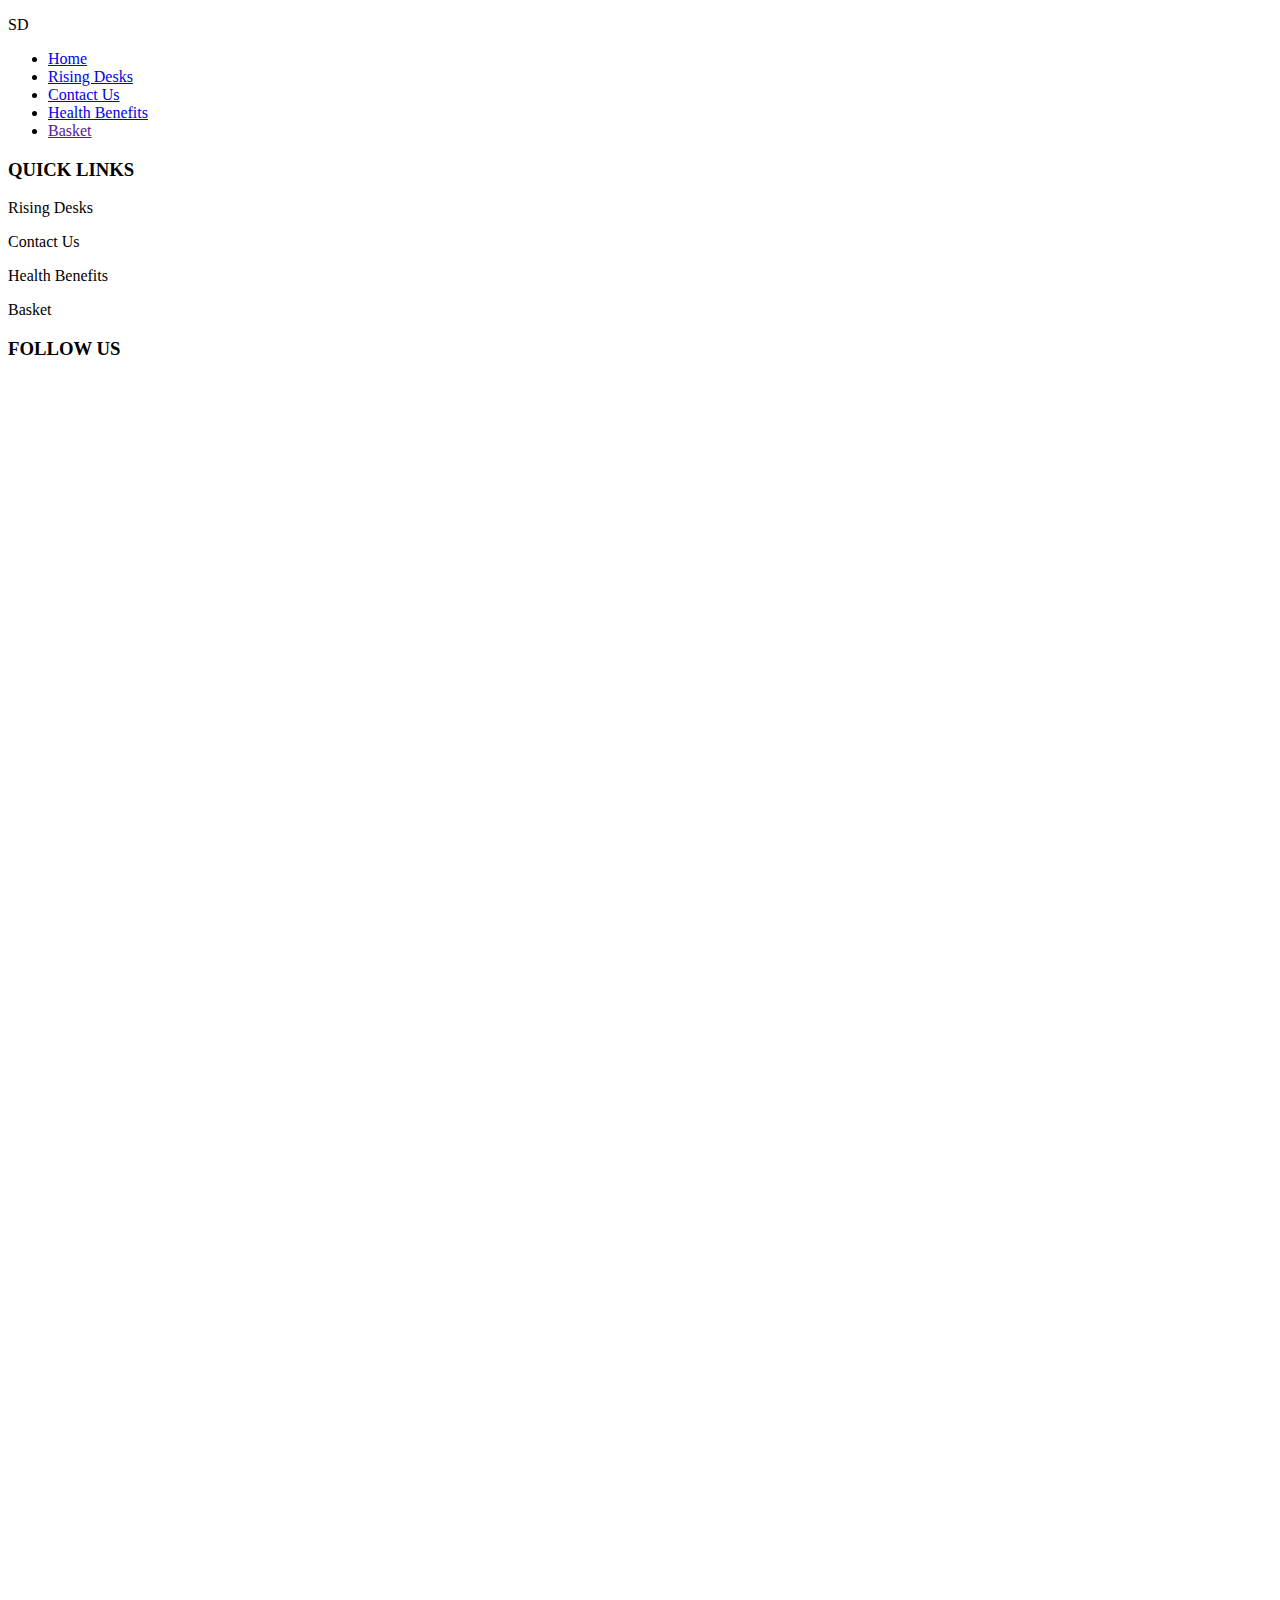
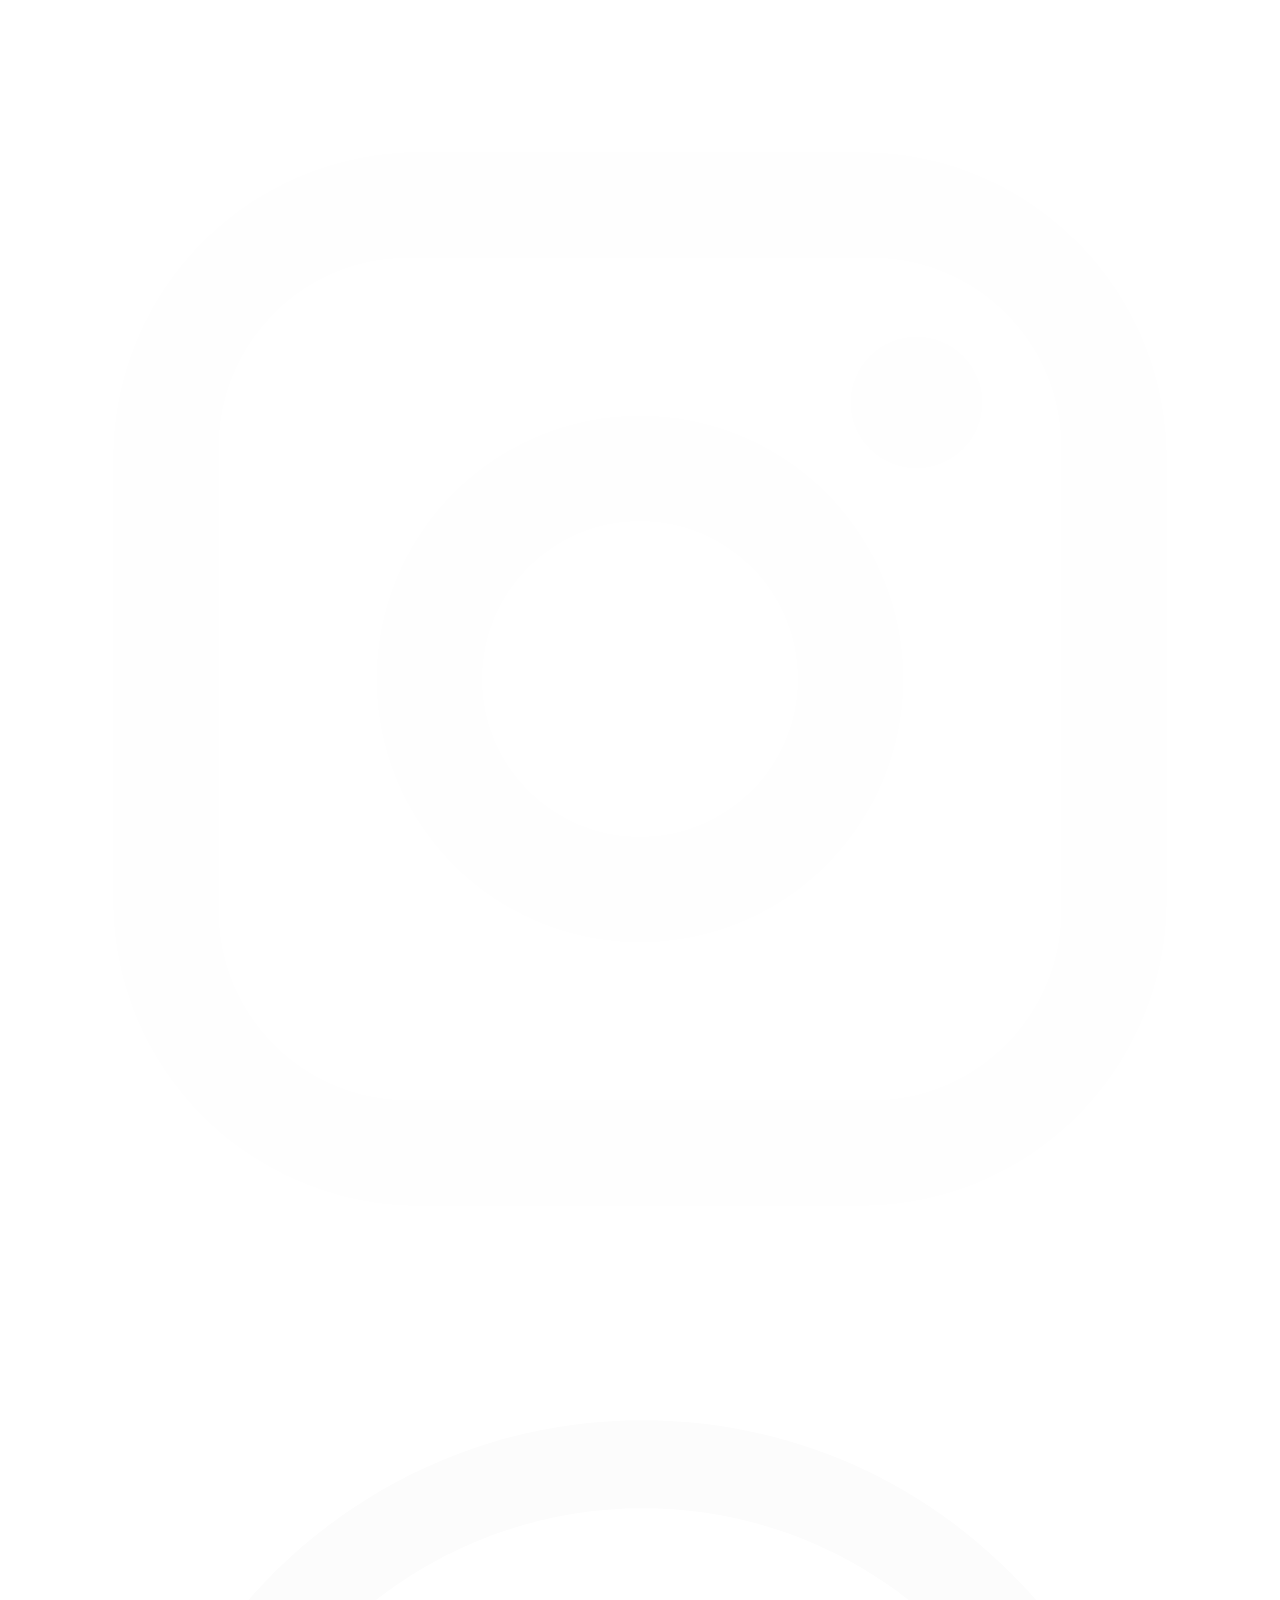
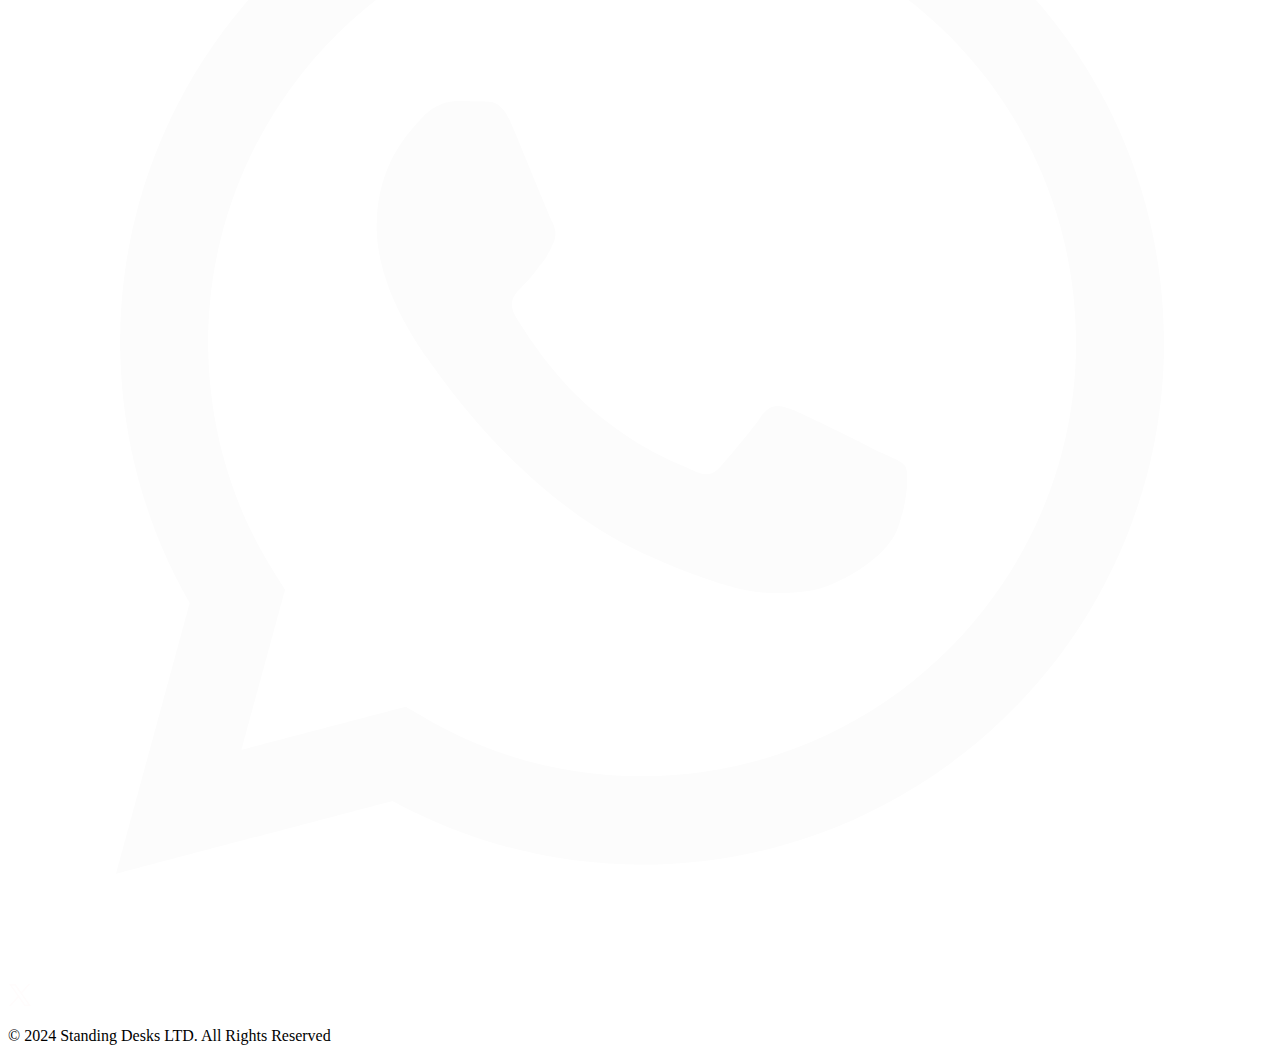
==== assets/pages/basket.html @ 0bdc5ecf "Add basket.html to pages folder" ====
<!DOCTYPE html>
<html lang="en">
<head>
    <meta charset="UTF-8">
    <meta name="viewport" content="width=device-width, initial-scale=1.0">
    <title>Standing Desks LTD</title>
</head>
<body>
      <!--NAVIGATION BAR-->
      <div class="nav">
        <p class="logo">SD</p>
        <ul>
            <li><a href="../../index.html">Home</a></li>
            <li><a href="./rising-desks.html">Rising Desks</a></li>
            <li><a href="./contact-us.html">Contact Us</a></li>
            <li><a href="./health-benefits.html">Health Benefits</a></li>
            <li><a href="">Basket</a></li>
        </ul>
    </div>

     <!--footer section-->
     <div class="footer">
        <div class="quick-links">
            <h3>QUICK LINKS</h3>
            <p>Rising Desks</p>
            <p>Contact Us</p>
            <p>Health Benefits</p>
            <p>Basket</p>
        </div>
        <div class = "follow-us">
            <h3>FOLLOW US</h3>
            <img src="../img/facebook.svg" alt="">
            <img src="../img/instagram-icon.svg" alt="">
            <img src="../img/whatsapp-icon.svg" alt="">
            <img src="../img/x-icon.svg" alt="">
        </div>
        <p>&#169; 2024 Standing Desks LTD. All Rights Reserved</p>
    </div>
</body>
</html>
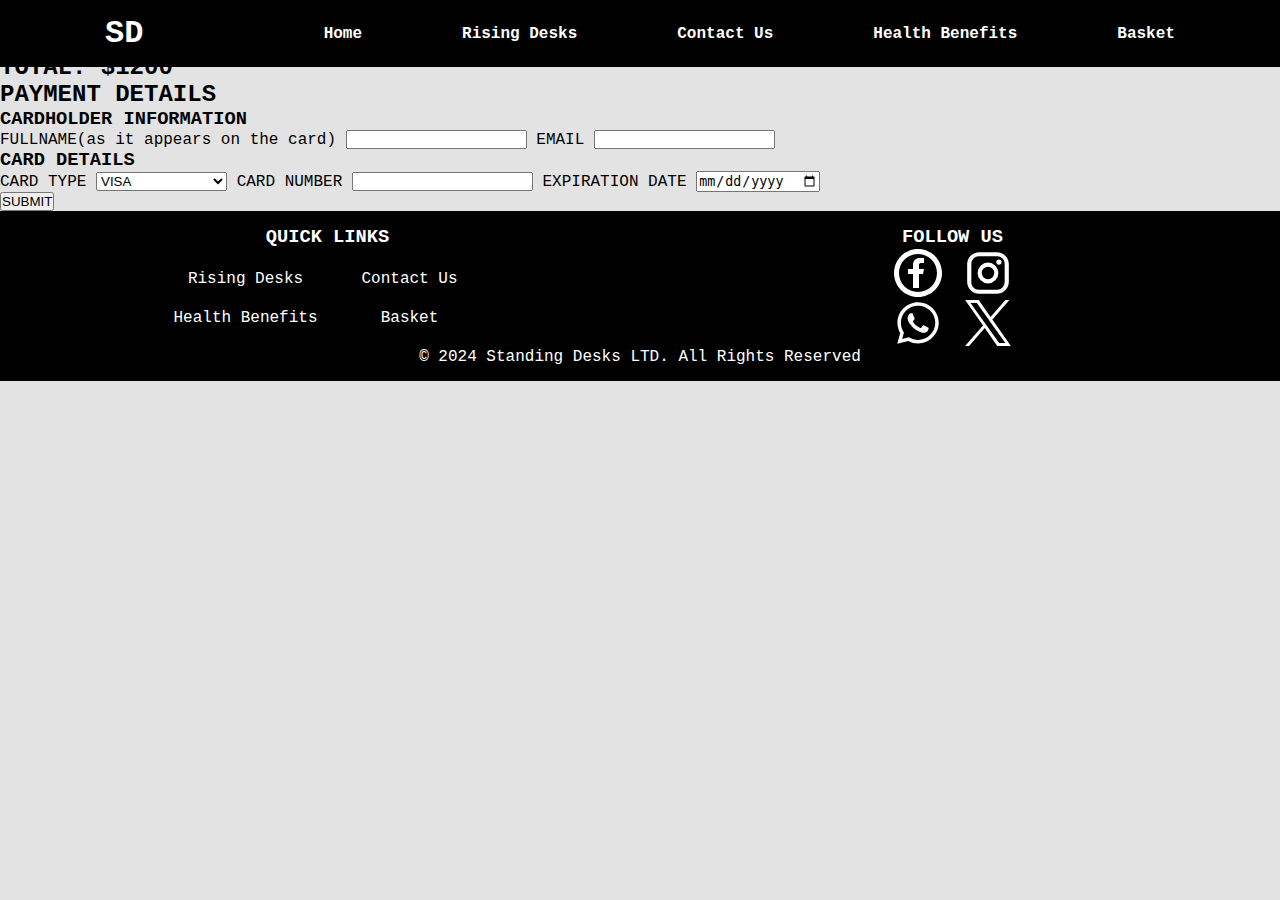
==== commit 307c89a6: "Add payment form container" ====
--- a/assets/pages/basket.html
+++ b/assets/pages/basket.html
@@ -4,6 +4,7 @@
     <meta charset="UTF-8">
     <meta name="viewport" content="width=device-width, initial-scale=1.0">
     <title>Standing Desks LTD</title>
+    <link rel="stylesheet" href="../css/styles.css">
 </head>
 <body>
       <!--NAVIGATION BAR-->
@@ -14,9 +15,53 @@
             <li><a href="./rising-desks.html">Rising Desks</a></li>
             <li><a href="./contact-us.html">Contact Us</a></li>
             <li><a href="./health-benefits.html">Health Benefits</a></li>
-            <li><a href="">Basket</a></li>
+            <li><a href="./basket.html">Basket</a></li>
         </ul>
     </div>
+    <div class="product-table">
+        <div class="table-header">
+            <h4>PRODUCT</h4>
+            <h4>QUANTITY</h4>
+            <h4>PRICE</h4>
+        </div>
+        <div class="table-content">
+            <div></div>
+            <div></div>
+            <div></div>
+        </div>
+        <h2>TOTAL: $1200</h2>
+    </div>
+
+    <form class="payment-form" action="">
+        <h2>PAYMENT DETAILS</h2>
+        <div class="cardholder-information details">
+            <h3>CARDHOLDER INFORMATION</h3>
+    
+            <label for="fullname">FULLNAME(as it appears on the card)</label>
+            <input type="text" id="fullname">
+    
+    
+            <label for="email">EMAIL</label>
+            <input type="email" id="email">
+
+        </div>
+
+        <div class="card-details details">
+            <h3>CARD DETAILS</h3>
+            <label for="card-type">CARD TYPE</label>
+            <select name="card-type" id="card-type">
+                <option value="Visa">VISA</option>
+                <option value="Master-Card">MasterCard</option>
+                <option value="American-Express">American Express</option>
+            </select>
+            <label for="card-number">CARD NUMBER</label>
+            <input type="text" id="card-number">
+            <label for="expiration-date">EXPIRATION DATE</label>
+            <input type="date" name="" id="expiration-date">
+        </div>
+        <button>SUBMIT</button>
+
+    </form>
 
      <!--footer section-->
      <div class="footer">
--- a/assets/css/styles.css
+++ b/assets/css/styles.css
@@ -0,0 +1,546 @@
+*{
+    margin: 0;
+    padding: 0;
+    box-sizing: border-box;
+}
+
+:root{
+    --body-color:#E3E3E3;
+    --text-color:white;
+    --nav-color:black;
+}
+
+body{
+    background-color: var(--body-color);
+    font-family: 'Courier New', Courier, monospace;
+}
+/* style rules for navigation bar and logo*/
+.nav{
+    display: flex;
+    background-color: black;
+    padding: 15px;
+    justify-content: space-around;
+    align-items: center;
+    position: fixed;
+    top: 0;
+    width: 100vw;
+    
+}
+
+.nav ul{
+    display: flex;
+    gap: 100px;
+}
+
+.nav ul li,
+.nav ul li a
+{
+    color: var(--text-color);
+    text-decoration: none;
+    list-style: none;
+    font-size: 1rem;
+    font-weight: 700;
+    
+}
+
+
+.nav .logo{
+    color: var(--text-color);
+    font-size: 2rem;
+    font-weight: 900;
+}
+
+/*style rules for hero */
+
+.hero
+{
+    display: grid;
+    margin-top: 65px;
+    grid-template-columns: 1fr 1fr;
+    padding: 20px;
+    background-color: rgba(0, 0, 0,0.3);
+}
+
+.hero img{
+    justify-self: end;
+    width:500px;
+    border-radius: 20px;
+    background-color: grey;
+    background-image: url("../img/standing-desk-1.jpg"); 
+    box-shadow: 1px 2px 3px black;           
+}
+
+.hero .hero-text{
+    display: flex;
+    gap: 20px;
+    flex-direction: column;
+    justify-self: center;
+    color: var(--text-color);
+}
+
+.hero-text > button{
+    border: 2px solid var(--text-color);
+    color: var(--text-color);
+    padding: 10px 20px;
+    font-weight: 900;
+    background-color: rgba(0, 0, 0,0);
+    width: 150px;
+    border-radius: 10px;
+    
+}
+
+/*style rules for special offers section and rising desk section*/
+.special-offers,
+.rising-desks{
+    display: grid;
+    gap: 15px;
+    grid-template-columns: 1fr 1fr 1fr 1fr;
+    padding: 30px;
+    
+}
+
+.special-offers > h2,
+.rising-desks > h2{
+    justify-self: center;
+    grid-column: 1 / 5 ;
+}
+
+/* style rules for product card*/
+.special-offers .product-card{
+    display: grid;
+    padding: 30px;
+    grid-template-rows: 2fr 0.2fr 0.2fr 0.5fr 0.5fr;
+    height: 400px;
+    background-color: rgb(0, 0, 0);
+    border-radius: 20px;
+    box-shadow: 1px 1px 1px 1px rgb(187, 187, 187);
+}
+
+.special-offers .product-card .product-image{
+    display: flex;
+    align-items: center;
+    
+}
+
+.special-offers .product-card:nth-child(2) .product-image{
+    background-image: url("../img/standing-desk-2.jpg");
+    background-size: cover;
+    background-repeat: no-repeat;
+    
+}
+
+.special-offers .product-card:nth-child(3) .product-image{
+    background-image: url("../img/standing-desk-3.jpg");
+    background-size: cover;
+    background-repeat: no-repeat;
+    
+}
+
+.special-offers .product-card:nth-child(4) .product-image{
+    background-image: url("../img/standing-desk-4.jpg");
+    background-size: cover;
+    background-repeat: no-repeat;
+    
+}
+
+.special-offers .product-card:nth-child(5) .product-image{
+    background-image: url("../img/standing-desk-5.jpg");
+    background-size: cover;
+    background-repeat: no-repeat;
+    
+}
+
+.special-offers .product-card .product-image .tag{
+    display: flex;
+    justify-content: center;
+    align-items: center;
+    background-color: rgba(0, 0, 0,0.5);
+    color: var(--text-color);
+    font-weight: 700;
+    flex: 1;
+    height: 20px;
+    
+}
+
+.special-offers .product-card .rating img{ 
+    width: 20px; 
+}
+
+.special-offers .product-card .rating { 
+    justify-self: center;
+}
+
+.special-offers .product-card p{
+    color: var(--text-color);
+    justify-self: center;
+    font-size: 2rem;
+}
+
+.special-offers .product-card .product-name{
+    color: var(--text-color);
+    font-size: 1.4rem;
+    text-align: center;
+    padding: 10px;
+}
+
+.special-offers .product-card button{
+    border: 3px solid white;
+    background-color: black;
+    color: var(--text-color);
+    border-radius: 15px;
+    font-weight: 900;
+}
+
+/*rising desks section*/
+.rising-desks .product-card{
+    display: grid;
+    padding: 30px;
+    grid-template-rows: 2fr 0.2fr 0.2fr 0.5fr 0.5fr;
+    height: 400px;
+    background-color: rgb(0, 0, 0);
+    border-radius: 20px;
+    box-shadow: 1px 1px 1px 1px rgb(187, 187, 187);
+}
+
+.rising-desks .product-card .product-image{
+    display: flex;
+    align-items: center;
+    
+}
+
+.rising-desks .product-card:nth-child(2) .product-image{
+    background-image: url("../img/standing-desk-6.jpg");
+    background-size: cover;
+    background-repeat: no-repeat;
+    
+}
+
+.rising-desks .product-card:nth-child(3) .product-image{
+    background-image: url("../img/standing-desk-7.jpg");
+    background-size: cover;
+    background-repeat: no-repeat;
+    
+}
+
+.rising-desks .product-card:nth-child(4) .product-image{
+    background-image: url("../img/standing-desk-8.jpg");
+    background-size: cover;
+    background-repeat: no-repeat;
+    
+}
+
+.rising-desks .product-card:nth-child(5) .product-image{
+    background-image: url("../img/standing-desk-9.jpg");
+    background-size: cover;
+    background-repeat: no-repeat;
+    
+}
+
+.rising-desks .product-card:nth-child(6) .product-image{
+    background-image: url("../img/standing-desk-10.png");
+    background-size: cover;
+    background-repeat: no-repeat;
+    
+}
+
+.rising-desks .product-card:nth-child(7) .product-image{
+    background-image: url("../img/standing-desk-11.jpg");
+    background-size: cover;
+    background-repeat: no-repeat;
+    
+}
+
+.rising-desks .product-card:nth-child(8) .product-image{
+    background-image: url("../img/standing-desk-12.jpg");
+    background-size: cover;
+    background-repeat: no-repeat;
+    
+}
+
+.rising-desks .product-card:nth-child(9) .product-image{
+    background-image: url("../img/standing-desk-13.jpg");
+    background-size: cover;
+    background-repeat: no-repeat;
+    
+}
+.rising-desks .product-card .product-image .tag{
+    display: flex;
+    justify-content: center;
+    align-items: center;
+    background-color: rgba(0, 0, 0,0.5);
+    color: var(--text-color);
+    font-weight: 700;
+    flex: 1;
+    height: 20px;
+    
+}
+
+.rising-desks .product-card .rating img{ 
+    width: 20px; 
+}
+
+.rising-desks .product-card .rating { 
+    justify-self: center;
+}
+
+.rising-desks .product-card p{
+    color: var(--text-color);
+    justify-self: center;
+    font-size: 2rem;
+}
+
+.rising-desks .product-card .product-name{
+    color: var(--text-color);
+    font-size: 1.4rem;
+    text-align: center;
+    padding: 10px;
+}
+
+.rising-desks .product-card button{
+    border: 3px solid white;
+    background-color: black;
+    color: var(--text-color);
+    border-radius: 15px;
+    font-weight: 900;
+}
+/*style rules for feedback section*/
+.feedback{
+    display: grid;
+    background-color:rgb(255, 255, 255);
+    padding: 50px;
+    grid-template-rows: 1fr 1fr;
+    row-gap: 15px;
+    justify-items: center;
+    margin-top: 40px;
+}
+
+.feedback > button{
+    background-color: white;
+    padding:10px 20px;
+    border: 3px solid black;
+    border-radius: 10px;
+}
+/*style rules footer*/
+
+.footer{
+    display: grid;
+    padding: 15px;
+    grid-template-columns: 1fr 1fr;
+    justify-items: center;
+    background-color: black;
+    color: var(--text-color);
+}
+
+.footer > p {
+    grid-column: 1 / 3;
+}
+
+.footer .quick-links,
+.footer .follow-us{
+    display: grid;
+    justify-items: center;
+    grid-template-columns: 1fr 1fr;
+    column-gap: 20px;
+}
+
+.footer .quick-links > h3,
+.footer .follow-us > h3{
+    grid-column: 1 / 3;
+}
+
+.footer .follow-us > img{
+    width: 50px;
+}
+
+/*STYLE RULES FOR contact FORM */
+.form-container{
+    display: grid;
+    grid-template-columns: 1fr 1fr;
+    margin-top: 65px;
+}
+
+.form-container .form-picture{
+    background-image: url("../img/standing-desk-4.jpg");
+    background-size: cover;
+    background-repeat: no-repeat;
+}
+
+.form-container .form-picture .test{
+    display: flex;
+    justify-content: center;
+    align-items: center;
+    font-weight: 900;
+    font-size: 2rem;
+    width: auto;
+    height: 75vh;
+    background-color: rgba(29, 28, 28,0.5);
+    color: var(--text-color);
+}
+
+.form-container form{
+    padding: 30px;
+    display: grid;
+    grid-template-columns: 1fr 1fr;
+    column-gap: 15px;
+    row-gap: 20px;
+}
+
+.form-container form .details{
+    display: flex;
+    flex-direction: column;
+}
+
+.form-container form h2{
+    grid-column: 1 / 3;
+}
+
+.form-container form .message{
+    grid-column: 1 / 3;
+}
+
+.form-container form .details > input,
+.form-container form .details > textarea{
+    padding: 10px;
+    border-radius: 20px;
+    border: 1px solid black;
+}
+
+.form-container form button{
+    width: 150px;
+    padding: 10px 20px;
+    border-radius: 20px;
+    color: var(--text-color);
+    background-color: black;
+    font-weight: 900;
+}
+
+/* rising desks product item */
+.product-item{
+    margin: 100px;
+    border: 2px solid black;
+    border-radius: 25px;
+    padding:20px;
+    display: grid;
+    column-gap: 30px;
+    grid-template-columns: 1fr 1fr;
+
+}
+
+.product-item:nth-child(2) .item-image{
+    background-image: url("../img/standing-desk-2.jpg");
+    background-size: cover;
+    background-repeat: no-repeat;
+}
+
+.product-item:nth-child(3) .item-image{
+    background-image: url("../img/standing-desk-3.jpg");
+    background-size: cover;
+    background-repeat: no-repeat;
+}
+
+.product-item:nth-child(4) .item-image{
+    background-image: url("../img/standing-desk-4.jpg");
+    background-size: cover;
+    background-repeat: no-repeat;
+}
+
+.product-item:nth-child(5) .item-image{
+    background-image: url("../img/standing-desk-5.jpg");
+    background-size: cover;
+    background-repeat: no-repeat;
+}
+
+.product-item:nth-child(6) .item-image{
+    background-image: url("../img/standing-desk-6.jpg");
+    background-size: cover;
+    background-repeat: no-repeat;
+}
+
+.product-item:nth-child(7) .item-image{
+    background-image: url("../img/standing-desk-7.jpg");
+    background-size: cover;
+    background-repeat: no-repeat;
+}
+
+.product-item:nth-child(8) .item-image{
+    background-image: url("../img/standing-desk-8.jpg");
+    background-size: cover;
+    background-repeat: no-repeat;
+}
+
+.product-item:nth-child(9) .item-image{
+    background-image: url("../img/standing-desk-9.jpg");
+    background-size: cover;
+    background-repeat: no-repeat;
+}
+
+.product-item:nth-child(10) .item-image{
+    background-image: url("../img/standing-desk-10.png");
+    background-size: cover;
+    background-repeat: no-repeat;
+}
+
+.product-item:nth-child(11) .item-image{
+    background-image: url("../img/standing-desk-11.jpg");
+    background-size: cover;
+    background-repeat: no-repeat;
+}
+
+.product-item:nth-child(12) .item-image{
+    background-image: url("../img/standing-desk-12.jpg");
+    background-size: cover;
+    background-repeat: no-repeat;
+}
+
+.product-item:nth-child(13) .item-image{
+    background-image: url("../img/standing-desk-13.jpg");
+    background-size: cover;
+    background-repeat: no-repeat;
+}
+
+
+
+.product-item .product-description-container .rating img{
+    width: 20px;
+    padding: 1px;
+    background-color: black;
+    border-radius: 20px;
+}
+.product-item .product-description-container button{
+    margin-top: 20px;
+    padding: 10px 20px;
+    background-color: var(--body-color);
+    border: 3px solid black;
+    font-weight: 900;
+    border-radius: 20px;
+}
+
+/*Health benefits section*/
+.health-benefits-container{
+    margin: 100px;
+}
+
+.health-benefits-container ol p {
+    margin-bottom: 20px;
+}
+
+.health-benefits-container ol > li {
+    font-size: 2rem;
+    font-weight: 900;
+}
+
+.bottom-line-container{
+    display: grid;
+    grid-template-columns: 0.01fr 1fr;
+    margin: 50px;
+    background-color: whitesmoke;
+}
+
+.bottom-line-container div:nth-child(1){
+    background-color: black;
+    width: 4px;
+}
+
+.bottom-line-container div:nth-child(2){
+    padding: 30px;
+}
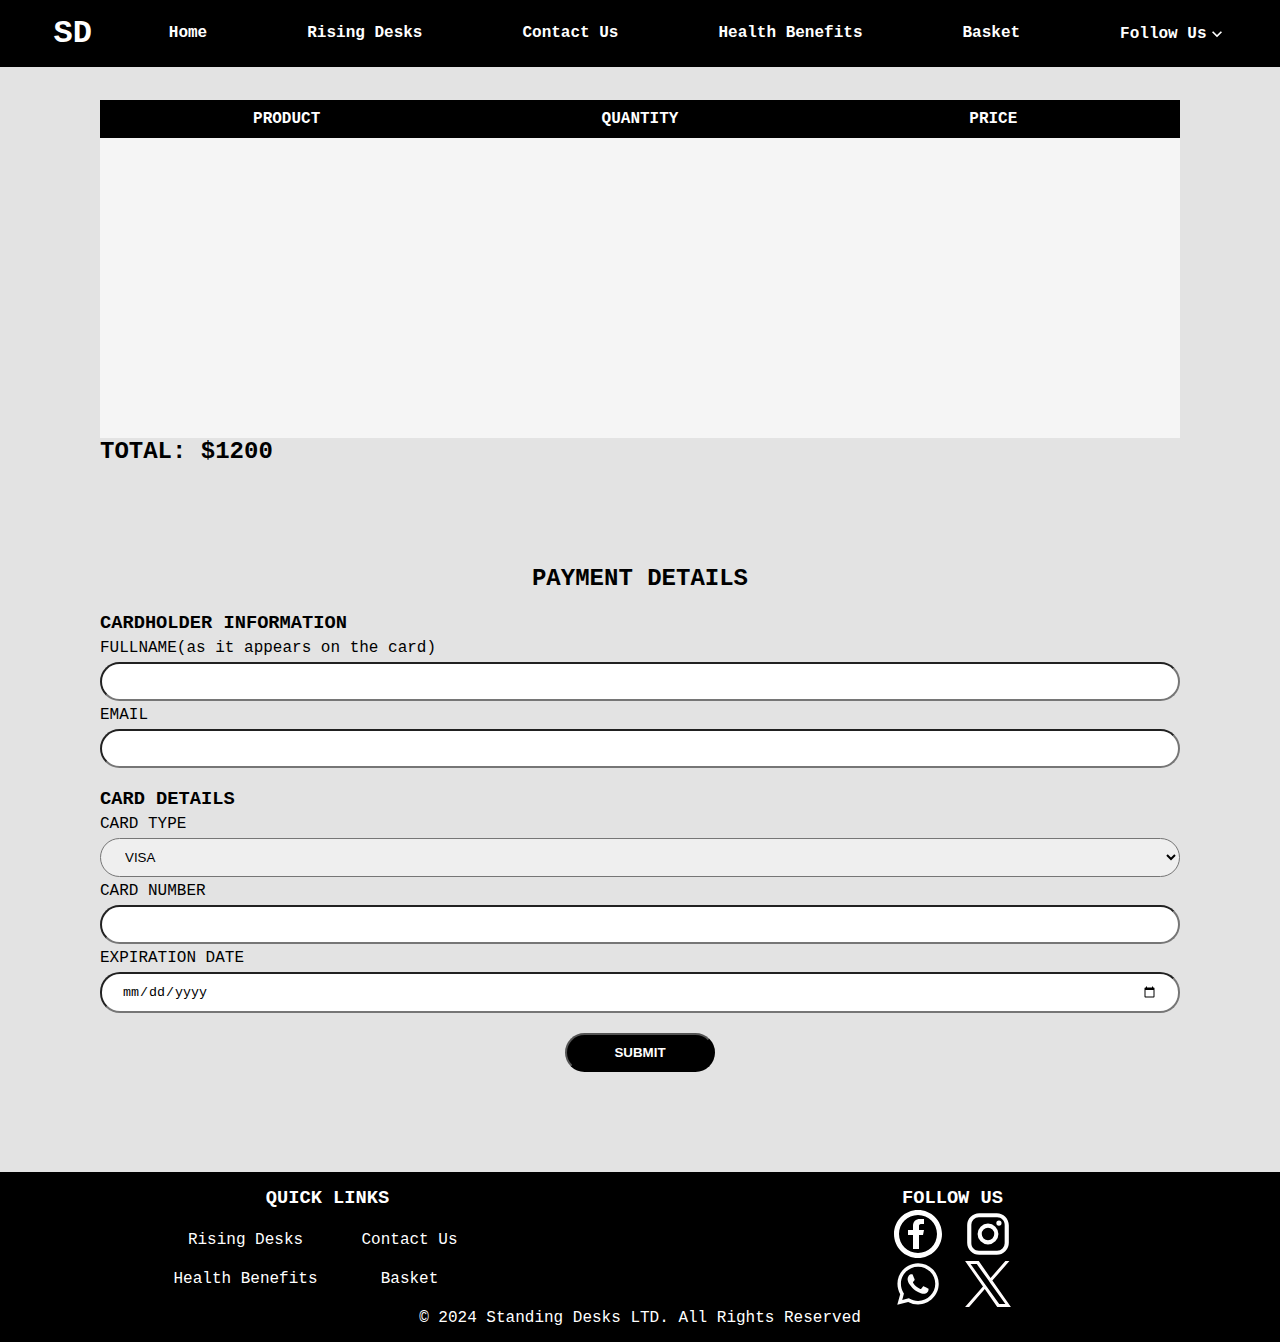
==== commit 7effda78: "Add follow us tab to nav bar" ====
--- a/assets/pages/basket.html
+++ b/assets/pages/basket.html
@@ -16,6 +16,15 @@
             <li><a href="./contact-us.html">Contact Us</a></li>
             <li><a href="./health-benefits.html">Health Benefits</a></li>
             <li><a href="./basket.html">Basket</a></li>
+            <li>
+                <p> <span>Follow Us</span><img src="../img/down-arrow.svg" alt=""></p>
+                    <ul class="sub-menu">
+                        <li><img src="../img/facebook.svg" alt="">facebook</li>
+                        <li><img src="../img/whatsapp-icon.svg" alt="">Whatsapp</li>
+                        <li><img src="../img/x-icon.svg" alt="">X</li>
+                        <li><img src="../img/instagram-icon.svg" alt="">Instagram</li>
+                    </ul>
+            </li>
         </ul>
     </div>
     <div class="product-table">
--- a/assets/css/styles.css
+++ b/assets/css/styles.css
@@ -50,6 +50,76 @@
     font-weight: 900;
 }
 
+/*style rules for drop down menu*/
+.nav ul li:nth-child(6){
+    display: flex;
+    flex-direction: column;
+    align-items: center;
+}
+
+.nav ul li:nth-child(6) p{
+    display: flex;
+    align-items: center;
+}
+
+.nav ul li:nth-child(6) img{
+    width: 20px;
+}
+
+.nav ul li:nth-child(6) ul li{
+    display: flex;
+    align-items: center;
+    gap: 5px;
+}
+
+
+
+.nav ul li ul.sub-menu{
+    position: absolute;
+    margin-top: 20px;
+    display: flex;
+    visibility: hidden;
+    flex-direction: column;
+    align-items: center;
+    gap: 10px;
+    padding: 20px;
+    background-color: black;
+    
+}
+
+.nav ul li:hover ul.sub-menu{
+    visibility: visible;
+    background-color: black;
+}
+
+
+
+
+
+
+
+/* style rules for modal pop up*/
+
+.modal{
+    padding: 50px;
+    top: 50%;
+    left: 50%;
+    translate: -50% -50%;
+    border: none;
+    border-radius: 10px;
+}
+
+.modal::backdrop{
+    background-color:rgba(19, 19, 19, 0.5);
+}
+
+.modal button{
+    padding: 10px 20px;
+    border-radius: 20px;
+    color: var(--text-color);
+    font-weight: 900;
+    background-color: black;
+}
 /*style rules for hero */
 
 .hero
@@ -544,3 +614,64 @@
 .bottom-line-container div:nth-child(2){
     padding: 30px;
 }
+
+/*style rules for basket section*/
+
+.product-table{
+    margin: 100px;
+    display: grid;
+    
+    
+}
+
+.product-table .table-header{
+    display: grid;
+    justify-items: center;
+    color: var(--text-color);
+    background-color: black;
+    padding: 10px;
+    grid-template-columns: 1fr 1fr 1fr;
+}
+
+.product-table .table-content{
+    display: grid;
+    grid-template-columns: 1fr 1fr 1fr;
+    background-color: whitesmoke;
+    height: 300px;
+    overflow: auto;
+
+}
+
+.payment-form{
+    display: flex;
+    flex-direction: column;
+    gap: 20px;
+    margin: 100px;
+}
+
+.payment-form > h2{
+    text-align: center;
+}
+
+.payment-form .details{
+    display: grid;
+    grid-template-columns: 1fr;
+    row-gap: 5px;
+}
+
+.payment-form .details input,
+select
+{
+    padding: 10px 20px;
+    border-radius: 20px;
+}
+
+.payment-form > button{
+    color: var(--text-color);
+    background-color: black;
+    padding: 10px 20px;
+    font-weight: 900;
+    width: 150px;
+    align-self: center;
+    border-radius: 20px;
+}